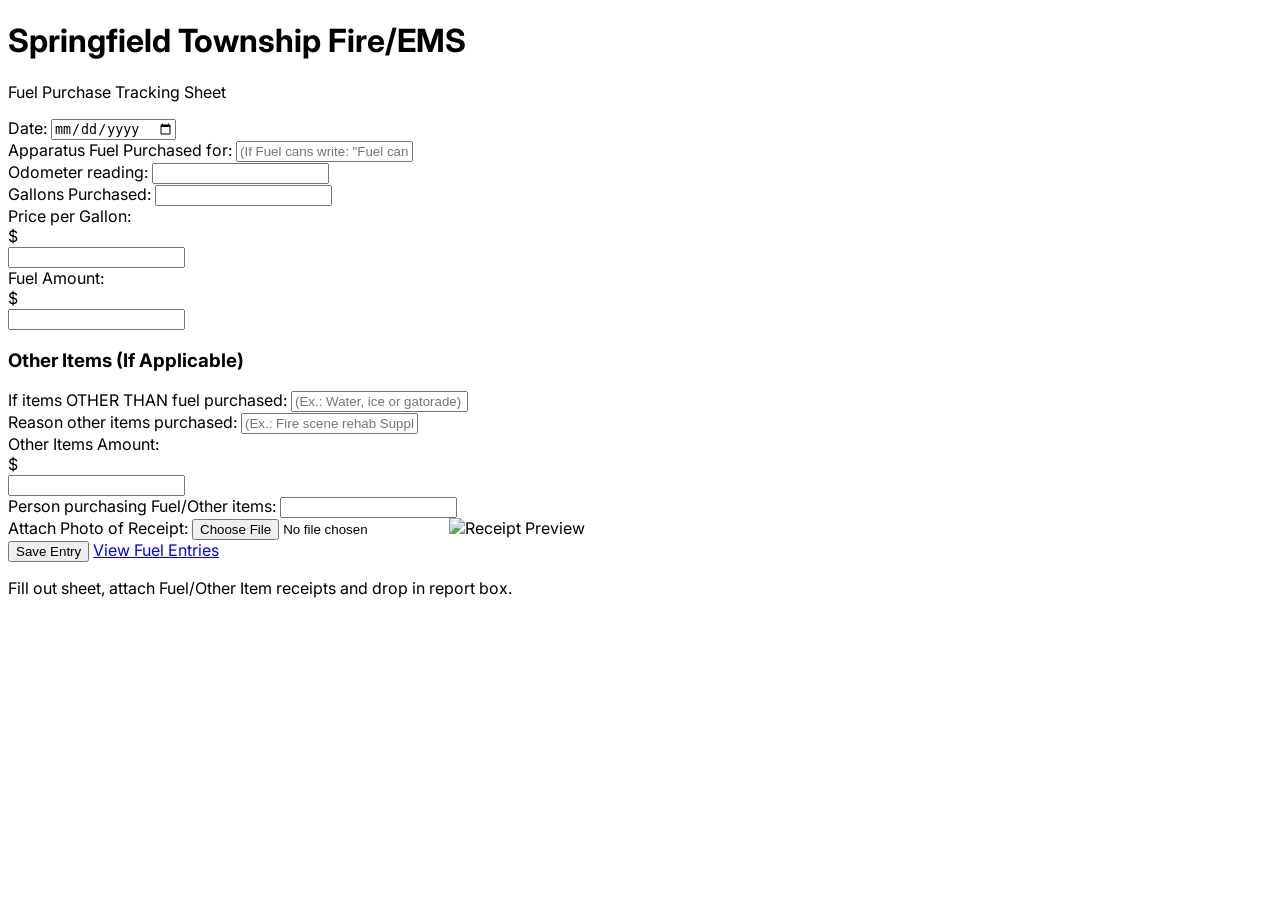
==== fuelform/index.html @ e4d3b94e "Add files via upload" ====
<!DOCTYPE html>
<html lang="en">
<head>
    <meta charset="UTF-8">
    <meta name="viewport" content="width=device-width, initial-scale=1.0">
    <title>Fuel Purchase Form</title>
    <script src="https://cdn.tailwindcss.com"></script>
    <link rel="preconnect" href="https://fonts.googleapis.com">
    <link rel="preconnect" href="https://fonts.gstatic.com" crossorigin>
    <link href="https://fonts.googleapis.com/css2?family=Inter:wght@400;500;600;700&display=swap" rel="stylesheet">
    <style>
        body {
            font-family: 'Inter', sans-serif;
        }
    </style>
</head>
<body class="bg-gray-100 text-gray-800">

    <div class="container mx-auto p-4 max-w-2xl">
        <!-- Header -->
        <header class="text-center mb-6">
            <h1 class="text-2xl md:text-3xl font-bold text-gray-900">Springfield Township Fire/EMS</h1>
            <p class="text-lg md:text-xl text-gray-700">Fuel Purchase Tracking Sheet</p>
        </header>

        <!-- Fuel Form -->
        <div id="fuel-form-container" class="bg-white p-6 rounded-lg shadow-md space-y-4">
            
            <div>
                <label for="date" class="block text-sm font-medium text-gray-700">Date:</label>
                <input type="date" id="date" name="date" class="mt-1 block w-full p-2 border border-gray-300 rounded-md shadow-sm focus:ring-blue-500 focus:border-blue-500">
            </div>

            <div>
                <label for="apparatus" class="block text-sm font-medium text-gray-700">Apparatus Fuel Purchased for:</label>
                <input type="text" id="apparatus" name="apparatus" class="mt-1 block w-full p-2 border border-gray-300 rounded-md shadow-sm focus:ring-blue-500 focus:border-blue-500" placeholder='(If Fuel cans write: "Fuel can L58")'>
            </div>

            <div>
                <label for="odometer" class="block text-sm font-medium text-gray-700">Odometer reading:</label>
                <input type="number" id="odometer" name="odometer" class="mt-1 block w-full p-2 border border-gray-300 rounded-md shadow-sm focus:ring-blue-500 focus:border-blue-500">
            </div>

            <div class="grid grid-cols-1 md:grid-cols-3 gap-4">
                <div>
                    <label for="gallons" class="block text-sm font-medium text-gray-700">Gallons Purchased:</label>
                    <input type="number" step="0.01" id="gallons" name="gallons" class="mt-1 block w-full p-2 border border-gray-300 rounded-md shadow-sm focus:ring-blue-500 focus:border-blue-500">
                </div>
                <div>
                    <label for="price-per-gallon" class="block text-sm font-medium text-gray-700">Price per Gallon:</label>
                    <div class="relative mt-1 rounded-md shadow-sm">
                        <div class="pointer-events-none absolute inset-y-0 left-0 flex items-center pl-3"><span class="text-gray-500 sm:text-sm">$</span></div>
                        <input type="number" step="0.001" id="price-per-gallon" name="price-per-gallon" class="block w-full rounded-md border-gray-300 pl-7 p-2 focus:border-blue-500 focus:ring-blue-500">
                    </div>
                </div>
                <div>
                    <label for="fuel-amount" class="block text-sm font-medium text-gray-700">Fuel Amount:</label>
                     <div class="relative mt-1 rounded-md shadow-sm">
                        <div class="pointer-events-none absolute inset-y-0 left-0 flex items-center pl-3"><span class="text-gray-500 sm:text-sm">$</span></div>
                        <input type="number" step="0.01" id="fuel-amount" name="fuel-amount" class="block w-full rounded-md border-gray-300 pl-7 p-2 focus:border-blue-500 focus:ring-blue-500">
                    </div>
                </div>
            </div>

            <div class="border-t pt-4">
                <h3 class="text-lg font-semibold text-gray-800">Other Items (If Applicable)</h3>
            </div>

            <div>
                <label for="other-items" class="block text-sm font-medium text-gray-700">If items OTHER THAN fuel purchased:</label>
                <input type="text" id="other-items" name="other-items" class="mt-1 block w-full p-2 border border-gray-300 rounded-md shadow-sm focus:ring-blue-500 focus:border-blue-500" placeholder="(Ex.: Water, ice or gatorade)">
            </div>
            
            <div>
                <label for="reason-other-items" class="block text-sm font-medium text-gray-700">Reason other items purchased:</label>
                <input type="text" id="reason-other-items" name="reason-other-items" class="mt-1 block w-full p-2 border border-gray-300 rounded-md shadow-sm focus:ring-blue-500 focus:border-blue-500" placeholder="(Ex.: Fire scene rehab Supplies)">
            </div>

            <div>
                <label for="other-items-amount" class="block text-sm font-medium text-gray-700">Other Items Amount:</label>
                <div class="relative mt-1 rounded-md shadow-sm">
                    <div class="pointer-events-none absolute inset-y-0 left-0 flex items-center pl-3"><span class="text-gray-500 sm:text-sm">$</span></div>
                    <input type="number" step="0.01" id="other-items-amount" name="other-items-amount" class="block w-full rounded-md border-gray-300 pl-7 p-2 focus:border-blue-500 focus:ring-blue-500">
                </div>
            </div>
            
            <div>
                <label for="purchaser" class="block text-sm font-medium text-gray-700">Person purchasing Fuel/Other items:</label>
                <input type="text" id="purchaser" name="purchaser" class="mt-1 block w-full p-2 border border-gray-300 rounded-md shadow-sm focus:ring-blue-500 focus:border-blue-500">
            </div>

            <div>
                <label for="receipt" class="block text-sm font-medium text-gray-700">Attach Photo of Receipt:</label>
                <input type="file" id="receipt" name="receipt" accept="image/*" class="mt-1 block w-full text-sm text-gray-500 file:mr-4 file:py-2 file:px-4 file:rounded-md file:border-0 file:text-sm file:font-semibold file:bg-blue-50 file:text-blue-700 hover:file:bg-blue-100">
                <img id="receipt-preview" src="" alt="Receipt Preview" class="mt-2 rounded-md max-h-48 hidden"/>
            </div>

        </div>

        <!-- Action Buttons -->
        <div class="text-center mt-6 space-x-4">
            <button id="saveFuelEntryButton" class="bg-blue-600 hover:bg-blue-700 text-white font-bold py-2 px-6 rounded-lg shadow-lg transition duration-300 ease-in-out focus:outline-none focus:ring-2 focus:ring-offset-2 focus:ring-blue-500">
                Save Entry
            </button>
            <a href="view_fuel_entries.html" class="bg-gray-600 hover:bg-gray-700 text-white font-bold py-2 px-6 rounded-lg shadow-lg transition duration-300 ease-in-out focus:outline-none focus:ring-2 focus:ring-offset-2 focus:ring-gray-500">
                View Fuel Entries
            </a>
        </div>
        
        <footer class="text-center mt-6">
            <p class="text-xs text-gray-600">Fill out sheet, attach Fuel/Other Item receipts and drop in report box.</p>
        </footer>
    </div>

    <script type="module">
        import { initializeApp } from "https://www.gstatic.com/firebasejs/11.6.1/firebase-app.js";
        import { getFirestore, collection, addDoc, serverTimestamp } from "https://www.gstatic.com/firebasejs/11.6.1/firebase-firestore.js";
        import { getStorage, ref, uploadBytes, getDownloadURL } from "https://www.gstatic.com/firebasejs/11.6.1/firebase-storage.js";

        // --- PASTE YOUR GOOGLE WEB APP URL HERE ---
        const googleWebAppUrl = 'https://script.google.com/macros/s/AKfycbww78v7Kr-LhOFlqu0tWAUz90wHirEm6bVu2FrFtFU1lgAqnmqOW7Q_ZFyhsEOTvNa7/exec';

        // --- Firebase Configuration ---
        const firebaseConfig = {
            apiKey: "AIzaSyA-4zB5WLhdpb6yhKEy6SZ2I5FS-ipgIBY",
            authDomain: "stfd-fuel-form.firebaseapp.com",
            projectId: "stfd-fuel-form",
            storageBucket: "stfd-fuel-form.appspot.com", // Corrected storage bucket
            messagingSenderId: "420570035631",
            appId: "1:420570035631:web:5da57666c0d49d02d7eb5a",
            measurementId: "G-VMRETXFSZB"
        };
        const appId = firebaseConfig.appId;
        
        let app, db;
        try {
             app = initializeApp(firebaseConfig);
             db = getFirestore(app);
             console.log("Fuel form Firebase initialized.");
        } catch(e) {
            console.error("Firebase initialization error:", e);
            alert("Error: Could not connect to the database.");
        }

        const receiptInput = document.getElementById('receipt');
        const receiptPreview = document.getElementById('receipt-preview');

        receiptInput.addEventListener('change', (event) => {
            const file = event.target.files[0];
            if (file) {
                receiptPreview.src = URL.createObjectURL(file);
                receiptPreview.classList.remove('hidden');
            } else {
                receiptPreview.src = '';
                receiptPreview.classList.add('hidden');
            }
        });

        const getFuelCollection = () => {
            if (!db) return null;
            return collection(db, `artifacts/${appId}/public/data/fuel_entries`);
        };

        const getFormData = () => {
            const formData = {};
            document.querySelectorAll('#fuel-form-container input[type="text"], #fuel-form-container input[type="number"], #fuel-form-container input[type="date"]').forEach(input => {
                if (input.id) {
                    formData[input.id] = input.value;
                }
            });
            return formData;
        };

        async function sendToGoogleSheet(data) {
            if (!googleWebAppUrl || googleWebAppUrl === 'YOUR_WEB_APP_URL_HERE') {
                console.warn('Google Web App URL is not set. Skipping sheet submission.');
                return; // Don't try to send if the URL isn't set
            }
            try {
                const response = await fetch(googleWebAppUrl, {
                    method: 'POST',
                    mode: 'no-cors', // Important for sending to Google Apps Script from a browser
                    cache: 'no-cache',
                    headers: {
                        'Content-Type': 'application/json',
                    },
                    body: JSON.stringify(data),
                });
                console.log('Successfully sent data to Google Sheet proxy.');
            } catch (error) {
                console.error('Error sending data to Google Sheet:', error);
                // Optionally alert the user that the sheet submission failed
                // alert('Could not save the entry to Google Sheets. It has been saved to the internal database.');
            }
        }

        document.getElementById('saveFuelEntryButton').addEventListener('click', async () => {
            const saveButton = document.getElementById('saveFuelEntryButton');
            const collectionRef = getFuelCollection();
            
            const data = getFormData();
            if (!data.date || !data.apparatus || !data.purchaser) {
                alert("Please fill out Date, Apparatus, and Purchaser fields.");
                return;
            }

            saveButton.disabled = true;
            saveButton.textContent = 'Saving...';
            const receiptFile = document.getElementById('receipt').files[0];

            try {
                // 1. Upload receipt if it exists
                if (receiptFile) {
                    saveButton.textContent = 'Uploading Receipt...';
                    const storage = getStorage(app);
                    const storageRef = ref(storage, `receipts/${Date.now()}_${receiptFile.name}`);
                    const uploadResult = await uploadBytes(storageRef, receiptFile);
                    const downloadURL = await getDownloadURL(uploadResult.ref);
                    data.receiptUrl = downloadURL;
                }

                // 2. Save to Firebase
                if (collectionRef) {
                    saveButton.textContent = 'Saving to Database...';
                    const dataForFirebase = { ...data, createdAt: serverTimestamp() };
                    await addDoc(collectionRef, dataForFirebase);
                } else {
                     alert("Cannot save to database: Connection not available.");
                }

                // 3. Send to Google Sheet
                saveButton.textContent = 'Saving to Sheet...';
                await sendToGoogleSheet(data);

                alert('Fuel entry saved successfully!');
                window.location.reload();

            } catch (error) {
                console.error("Error during save process: ", error);
                alert("An error occurred. Please check the console for details.");
            } finally {
                saveButton.disabled = false;
                saveButton.textContent = 'Save Entry';
            }
        });
    </script>
</body>
</html>
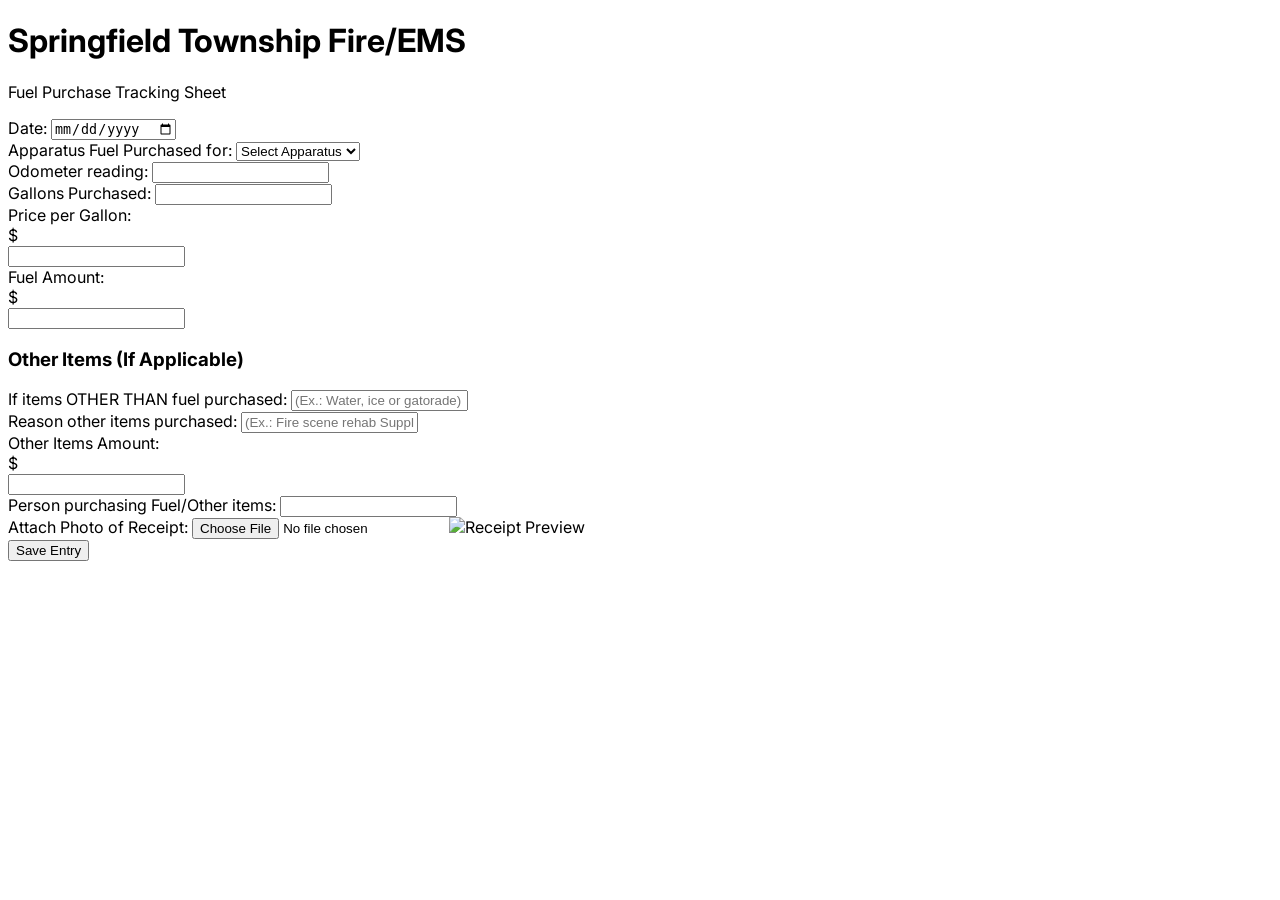
==== commit e3db3ac0: "Add files via upload" ====
--- a/fuelform/index.html
+++ b/fuelform/index.html
@@ -33,15 +33,38 @@
 
             <div>
                 <label for="apparatus" class="block text-sm font-medium text-gray-700">Apparatus Fuel Purchased for:</label>
-                <input type="text" id="apparatus" name="apparatus" class="mt-1 block w-full p-2 border border-gray-300 rounded-md shadow-sm focus:ring-blue-500 focus:border-blue-500" placeholder='(If Fuel cans write: "Fuel can L58")'>
-            </div>
-
-            <div>
+                <select id="apparatus" name="apparatus" class="mt-1 block w-full p-2 border border-gray-300 rounded-md shadow-sm focus:ring-blue-500 focus:border-blue-500">
+                    <option value="">Select Apparatus</option>
+                    
+                    <option value="Medic 114">Medic 114</option>
+                    <option value="Medic 124">Medic 124</option>
+                    <option value="Medic 107">Medic 107</option>
+                    <option value="Medic 122">Medic 122</option>
+                    <option value="Medic 101">Medic 101</option>
+                    <option value="Ladder 58">Ladder 58</option>
+                    <option value="Engine 58">Engine 58</option>
+                    <option value="Brush 58">Brush 58</option>
+                    <option value="ATV 58">ATV 58</option>
+                    <option value="Utility 58">Utility 58</option>
+                    <option value="Engine 72">Engine 72</option>
+                    <option value="Rescue 72">Rescue 72</option>
+                    <option value="Tanker 72">Tanker 72</option>
+                    <option value="Brush 72">Brush 72</option>
+                    <option value="Engine 56">Engine 56</option>
+                    <option value="Tanker 56">Tanker 56</option>
+                    <option value="72 Fuel Cans">72 Fuel Cans</option>
+                    <option value="58 Fuel Cans">58 Fuel Cans</option>
+                    <option value="56 Fuel Cans">56 Fuel Cans</option>
+                    <option value="Other Items">Other Items</option>
+                </select>
+            </div>
+
+            <div id="odometer-container">
                 <label for="odometer" class="block text-sm font-medium text-gray-700">Odometer reading:</label>
                 <input type="number" id="odometer" name="odometer" class="mt-1 block w-full p-2 border border-gray-300 rounded-md shadow-sm focus:ring-blue-500 focus:border-blue-500">
             </div>
 
-            <div class="grid grid-cols-1 md:grid-cols-3 gap-4">
+            <div id="fuel-grid-container" class="grid grid-cols-1 md:grid-cols-3 gap-4">
                 <div>
                     <label for="gallons" class="block text-sm font-medium text-gray-700">Gallons Purchased:</label>
                     <input type="number" step="0.01" id="gallons" name="gallons" class="mt-1 block w-full p-2 border border-gray-300 rounded-md shadow-sm focus:ring-blue-500 focus:border-blue-500">
@@ -102,14 +125,8 @@
             <button id="saveFuelEntryButton" class="bg-blue-600 hover:bg-blue-700 text-white font-bold py-2 px-6 rounded-lg shadow-lg transition duration-300 ease-in-out focus:outline-none focus:ring-2 focus:ring-offset-2 focus:ring-blue-500">
                 Save Entry
             </button>
-            <a href="view_fuel_entries.html" class="bg-gray-600 hover:bg-gray-700 text-white font-bold py-2 px-6 rounded-lg shadow-lg transition duration-300 ease-in-out focus:outline-none focus:ring-2 focus:ring-offset-2 focus:ring-gray-500">
-                View Fuel Entries
-            </a>
         </div>
         
-        <footer class="text-center mt-6">
-            <p class="text-xs text-gray-600">Fill out sheet, attach Fuel/Other Item receipts and drop in report box.</p>
-        </footer>
     </div>
 
     <script type="module">
@@ -117,15 +134,20 @@
         import { getFirestore, collection, addDoc, serverTimestamp } from "https://www.gstatic.com/firebasejs/11.6.1/firebase-firestore.js";
         import { getStorage, ref, uploadBytes, getDownloadURL } from "https://www.gstatic.com/firebasejs/11.6.1/firebase-storage.js";
 
-        // --- PASTE YOUR GOOGLE WEB APP URL HERE ---
-        const googleWebAppUrl = 'https://script.google.com/macros/s/AKfycbww78v7Kr-LhOFlqu0tWAUz90wHirEm6bVu2FrFtFU1lgAqnmqOW7Q_ZFyhsEOTvNa7/exec';
+        // --- Set current date on page load ---
+        const today = new Date();
+        const yyyy = today.getFullYear();
+        const mm = String(today.getMonth() + 1).padStart(2, '0'); // Months are 0-based
+        const dd = String(today.getDate()).padStart(2, '0');
+        const formattedDate = `${yyyy}-${mm}-${dd}`;
+        document.getElementById('date').value = formattedDate;
 
         // --- Firebase Configuration ---
         const firebaseConfig = {
             apiKey: "AIzaSyA-4zB5WLhdpb6yhKEy6SZ2I5FS-ipgIBY",
             authDomain: "stfd-fuel-form.firebaseapp.com",
             projectId: "stfd-fuel-form",
-            storageBucket: "stfd-fuel-form.appspot.com", // Corrected storage bucket
+            storageBucket: "stfd-fuel-form.firebasestorage.app",
             messagingSenderId: "420570035631",
             appId: "1:420570035631:web:5da57666c0d49d02d7eb5a",
             measurementId: "G-VMRETXFSZB"
@@ -141,6 +163,22 @@
             console.error("Firebase initialization error:", e);
             alert("Error: Could not connect to the database.");
         }
+        
+        // --- Form Logic ---
+        const apparatusSelect = document.getElementById('apparatus');
+        const odometerContainer = document.getElementById('odometer-container');
+        const fuelGridContainer = document.getElementById('fuel-grid-container');
+
+        apparatusSelect.addEventListener('change', (event) => {
+            const isOtherItems = event.target.value === 'Other Items';
+            if (isOtherItems) {
+                odometerContainer.classList.add('hidden');
+                fuelGridContainer.classList.add('hidden');
+            } else {
+                odometerContainer.classList.remove('hidden');
+                fuelGridContainer.classList.remove('hidden');
+            }
+        });
 
         const receiptInput = document.getElementById('receipt');
         const receiptPreview = document.getElementById('receipt-preview');
@@ -163,53 +201,42 @@
 
         const getFormData = () => {
             const formData = {};
-            document.querySelectorAll('#fuel-form-container input[type="text"], #fuel-form-container input[type="number"], #fuel-form-container input[type="date"]').forEach(input => {
+            document.querySelectorAll('#fuel-form-container input[type="text"], #fuel-form-container input[type="number"], #fuel-form-container input[type="date"], #fuel-form-container select').forEach(input => {
                 if (input.id) {
                     formData[input.id] = input.value;
                 }
             });
+            formData.createdAt = serverTimestamp();
             return formData;
         };
-
-        async function sendToGoogleSheet(data) {
-            if (!googleWebAppUrl || googleWebAppUrl === 'YOUR_WEB_APP_URL_HERE') {
-                console.warn('Google Web App URL is not set. Skipping sheet submission.');
-                return; // Don't try to send if the URL isn't set
-            }
-            try {
-                const response = await fetch(googleWebAppUrl, {
-                    method: 'POST',
-                    mode: 'no-cors', // Important for sending to Google Apps Script from a browser
-                    cache: 'no-cache',
-                    headers: {
-                        'Content-Type': 'application/json',
-                    },
-                    body: JSON.stringify(data),
-                });
-                console.log('Successfully sent data to Google Sheet proxy.');
-            } catch (error) {
-                console.error('Error sending data to Google Sheet:', error);
-                // Optionally alert the user that the sheet submission failed
-                // alert('Could not save the entry to Google Sheets. It has been saved to the internal database.');
-            }
-        }
 
         document.getElementById('saveFuelEntryButton').addEventListener('click', async () => {
             const saveButton = document.getElementById('saveFuelEntryButton');
             const collectionRef = getFuelCollection();
+            if (!collectionRef) {
+                alert("Cannot save: Database connection not available.");
+                return;
+            }
             
             const data = getFormData();
+            // Base validation
             if (!data.date || !data.apparatus || !data.purchaser) {
                 alert("Please fill out Date, Apparatus, and Purchaser fields.");
                 return;
             }
 
+            // Conditional validation for fuel fields
+            if (data.apparatus !== 'Other Items') {
+                if (!data.odometer || !data.gallons || !data['price-per-gallon'] || !data['fuel-amount']) {
+                     alert("Please fill out all fuel-related fields: Odometer, Gallons, Price per Gallon, and Fuel Amount.");
+                     return;
+                }
+            }
+
             saveButton.disabled = true;
-            saveButton.textContent = 'Saving...';
             const receiptFile = document.getElementById('receipt').files[0];
 
             try {
-                // 1. Upload receipt if it exists
                 if (receiptFile) {
                     saveButton.textContent = 'Uploading Receipt...';
                     const storage = getStorage(app);
@@ -219,25 +246,13 @@
                     data.receiptUrl = downloadURL;
                 }
 
-                // 2. Save to Firebase
-                if (collectionRef) {
-                    saveButton.textContent = 'Saving to Database...';
-                    const dataForFirebase = { ...data, createdAt: serverTimestamp() };
-                    await addDoc(collectionRef, dataForFirebase);
-                } else {
-                     alert("Cannot save to database: Connection not available.");
-                }
-
-                // 3. Send to Google Sheet
-                saveButton.textContent = 'Saving to Sheet...';
-                await sendToGoogleSheet(data);
-
+                saveButton.textContent = 'Saving Entry...';
+                await addDoc(collectionRef, data);
                 alert('Fuel entry saved successfully!');
                 window.location.reload();
-
             } catch (error) {
-                console.error("Error during save process: ", error);
-                alert("An error occurred. Please check the console for details.");
+                console.error("Error writing document: ", error);
+                alert("Error saving entry. Please check the console.");
             } finally {
                 saveButton.disabled = false;
                 saveButton.textContent = 'Save Entry';
@@ -248,4 +263,3 @@
 </html>
 
 
-
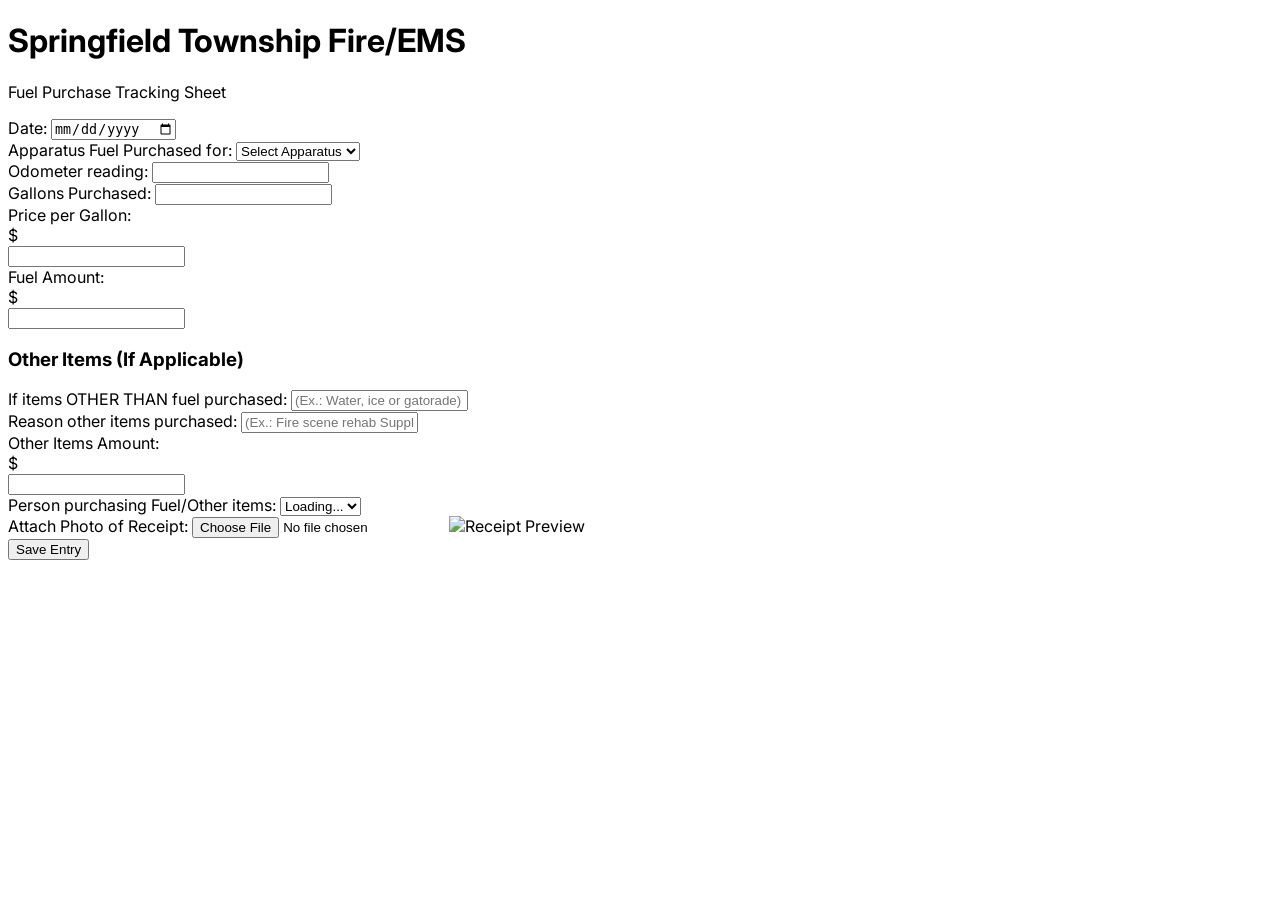
==== commit c715a2a3: "Add files via upload" ====
--- a/fuelform/index.html
+++ b/fuelform/index.html
@@ -109,7 +109,9 @@
             
             <div>
                 <label for="purchaser" class="block text-sm font-medium text-gray-700">Person purchasing Fuel/Other items:</label>
-                <input type="text" id="purchaser" name="purchaser" class="mt-1 block w-full p-2 border border-gray-300 rounded-md shadow-sm focus:ring-blue-500 focus:border-blue-500">
+                <select id="purchaser" name="purchaser" class="mt-1 block w-full p-2 border border-gray-300 rounded-md shadow-sm focus:ring-blue-500 focus:border-blue-500">
+                    <option value="">Loading...</option>
+                </select>
             </div>
 
             <div>
@@ -141,6 +143,88 @@
         const dd = String(today.getDate()).padStart(2, '0');
         const formattedDate = `${yyyy}-${mm}-${dd}`;
         document.getElementById('date').value = formattedDate;
+
+        // --- Populate Members Dropdown ---
+        async function populateMembersDropdown() {
+            const url = 'https://docs.google.com/spreadsheets/d/e/2PACX-1vRA3t8n-x-kjPbORC3JzajoQGHC5OUe5XDfVM_TDZfgIarvkoHC1bBaEDqk-sK0FbEKJWaDH_m_LjTM/pub?gid=750940377&single=true&output=csv';
+            const purchaserSelect = document.getElementById('purchaser');
+            
+            /**
+             * A simple CSV parser that handles quoted fields containing commas.
+             * @param {string} row - A single row from a CSV file.
+             * @returns {string[]} An array of fields.
+             */
+            const parseCsvRow = (row) => {
+                const fields = [];
+                let currentField = '';
+                let inQuotedField = false;
+
+                for (let i = 0; i < row.length; i++) {
+                    const char = row[i];
+
+                    if (char === '"') {
+                        // Check for escaped quote ("")
+                        if (inQuotedField && row[i + 1] === '"') {
+                            currentField += '"';
+                            i++; // Skip the next quote
+                        } else {
+                            inQuotedField = !inQuotedField;
+                        }
+                    } else if (char === ',' && !inQuotedField) {
+                        fields.push(currentField);
+                        currentField = '';
+                    } else {
+                        currentField += char;
+                    }
+                }
+                fields.push(currentField); // Add the last field
+                return fields;
+            };
+
+            try {
+                const response = await fetch(url);
+                if (!response.ok) throw new Error('Failed to fetch spreadsheet data.');
+                
+                const csvText = await response.text();
+                const rows = csvText.trim().split(/\r?\n/); // Split by newline, handling Windows/Unix
+
+                if (rows.length < 2) { // Need at least a header and one data row
+                    throw new Error('CSV data is empty or invalid.');
+                }
+                
+                const header = parseCsvRow(rows[0]);
+                const memberColumnIndex = header.findIndex(h => h.trim() === 'Member');
+
+                if (memberColumnIndex === -1) {
+                    throw new Error('Could not find "Member" column in the Google Sheet.');
+                }
+
+                purchaserSelect.innerHTML = '<option value="">Select Purchaser</option>'; // Clear "Loading..."
+
+                // Start from the second row (index 1) to skip the header
+                for (let i = 1; i < rows.length; i++) {
+                    const row = rows[i];
+                    if (!row) continue; // Skip empty lines
+
+                    const fields = parseCsvRow(row);
+                    
+                    if (fields.length > memberColumnIndex) {
+                        const memberName = fields[memberColumnIndex].trim();
+                        if (memberName) {
+                            const option = document.createElement('option');
+                            option.value = memberName;
+                            option.textContent = memberName;
+                            purchaserSelect.appendChild(option);
+                        }
+                    }
+                }
+            } catch (error) {
+                console.error('Error loading members:', error);
+                purchaserSelect.innerHTML = `<option value="">${error.message}</option>`;
+            }
+        }
+
+        populateMembersDropdown();
 
         // --- Firebase Configuration ---
         const firebaseConfig = {
@@ -262,4 +346,3 @@
 </body>
 </html>
 
-
